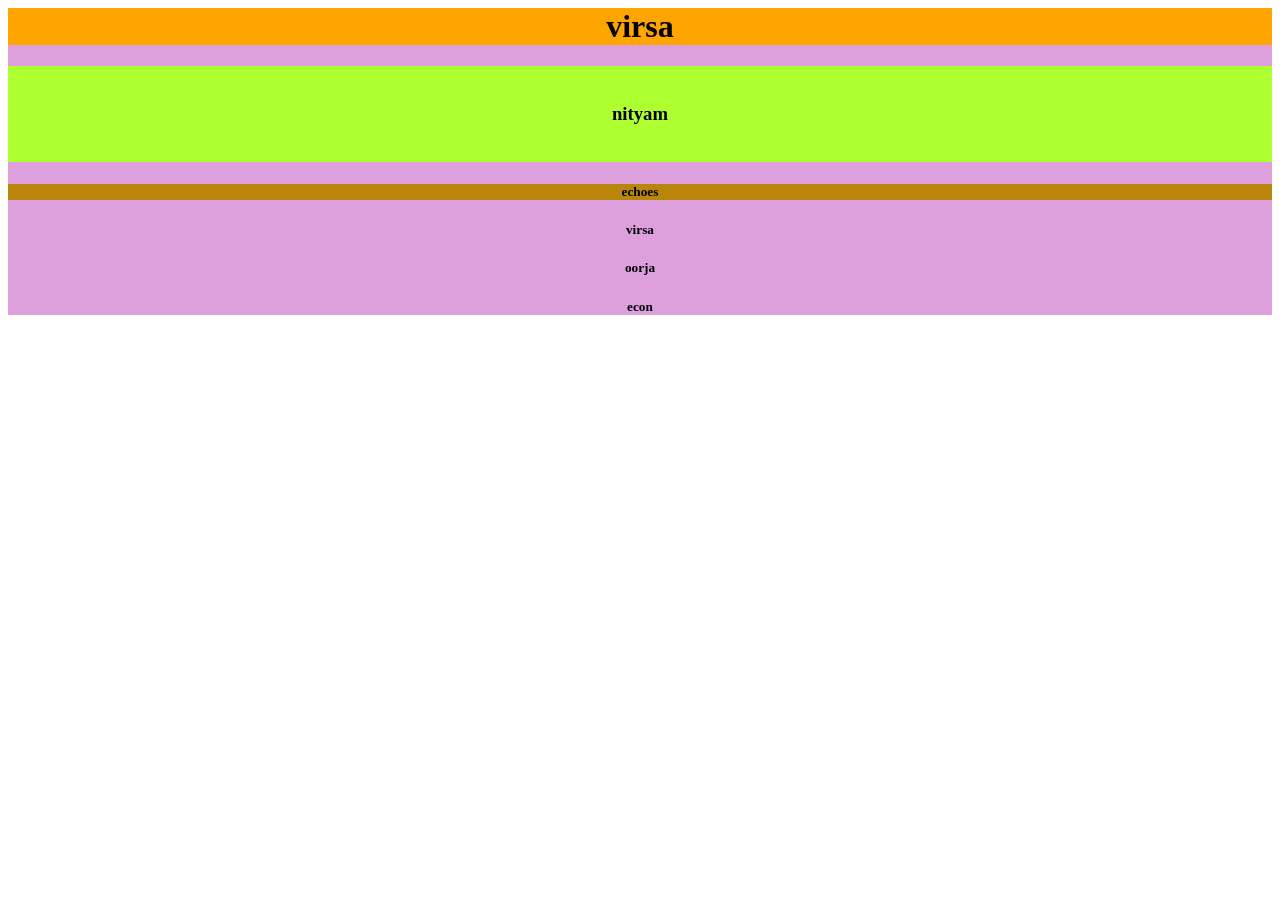
==== index.html @ e9f1e9e6 "website" ====
</head>
<body><div style="background-color:plum;">
<center>
    <div style="background-color: orange;"><h1>virsa</h1></div>
    <div style="background-color: greenyellow;"><br><h3>nityam</h3></br></div>
    <div style="background-color: darkgoldenrod;"><h5>echoes</h5></div>
    <h5>virsa</h5>
    <h5>oorja</h5>
    <h5>econ</h5>
</center>
</body></div>
</html>
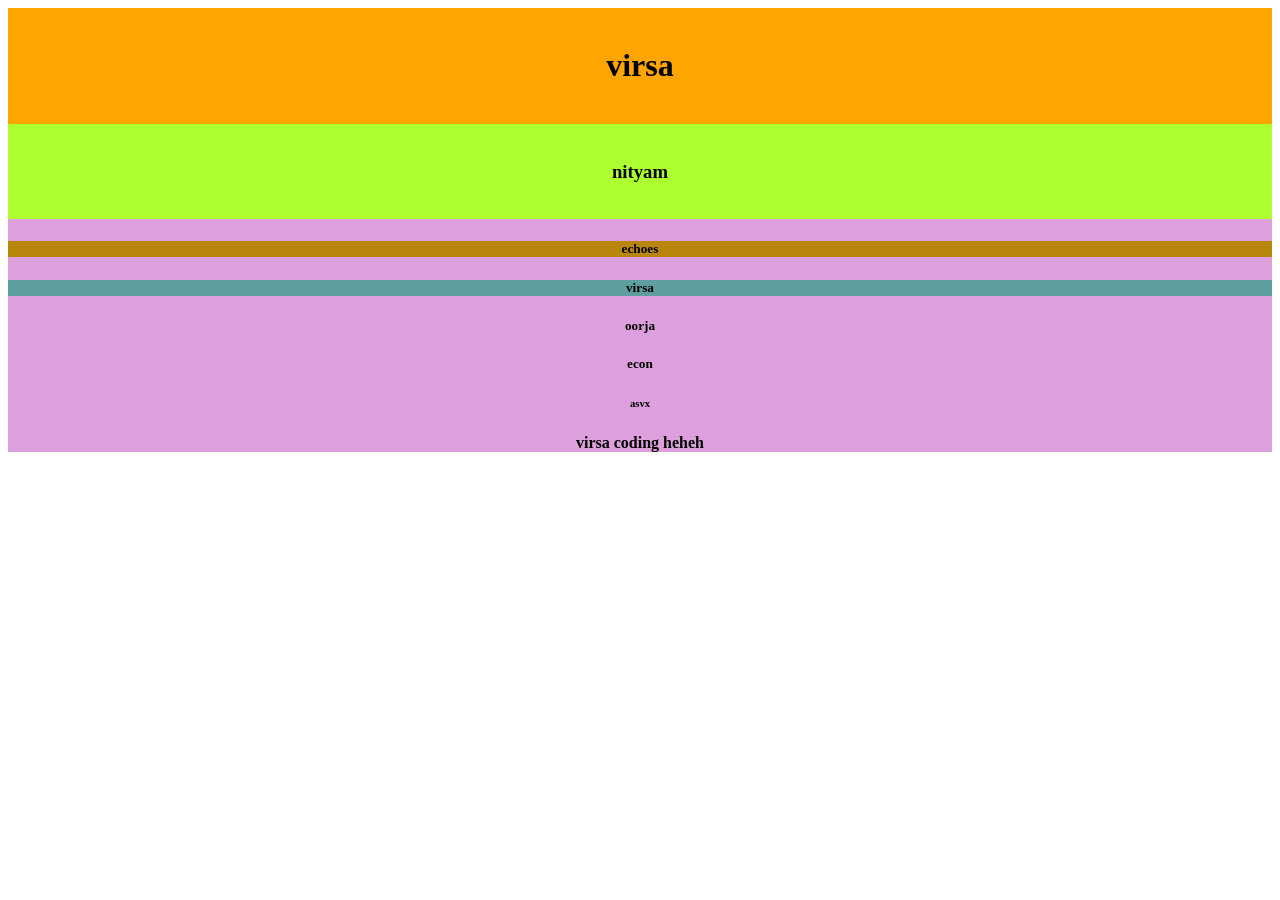
==== commit 04b6d9ad: "basic coding" ====
--- a/index.html
+++ b/index.html
@@ -1,12 +1,14 @@
 </head>
 <body><div style="background-color:plum;">
 <center>
-    <div style="background-color: orange;"><h1>virsa</h1></div>
+    <div style="background-color: orange;"><br><h1>virsa</h1></br></div>
     <div style="background-color: greenyellow;"><br><h3>nityam</h3></br></div>
     <div style="background-color: darkgoldenrod;"><h5>echoes</h5></div>
-    <h5>virsa</h5>
+    <div style="background-color: cadetblue;"><h5>virsa</h5></div>
     <h5>oorja</h5>
     <h5>econ</h5>
+    <h6>asvx</h6>
+    <h4>virsa coding heheh</h4>
 </center>
 </body></div>
-</html>
+</html>
